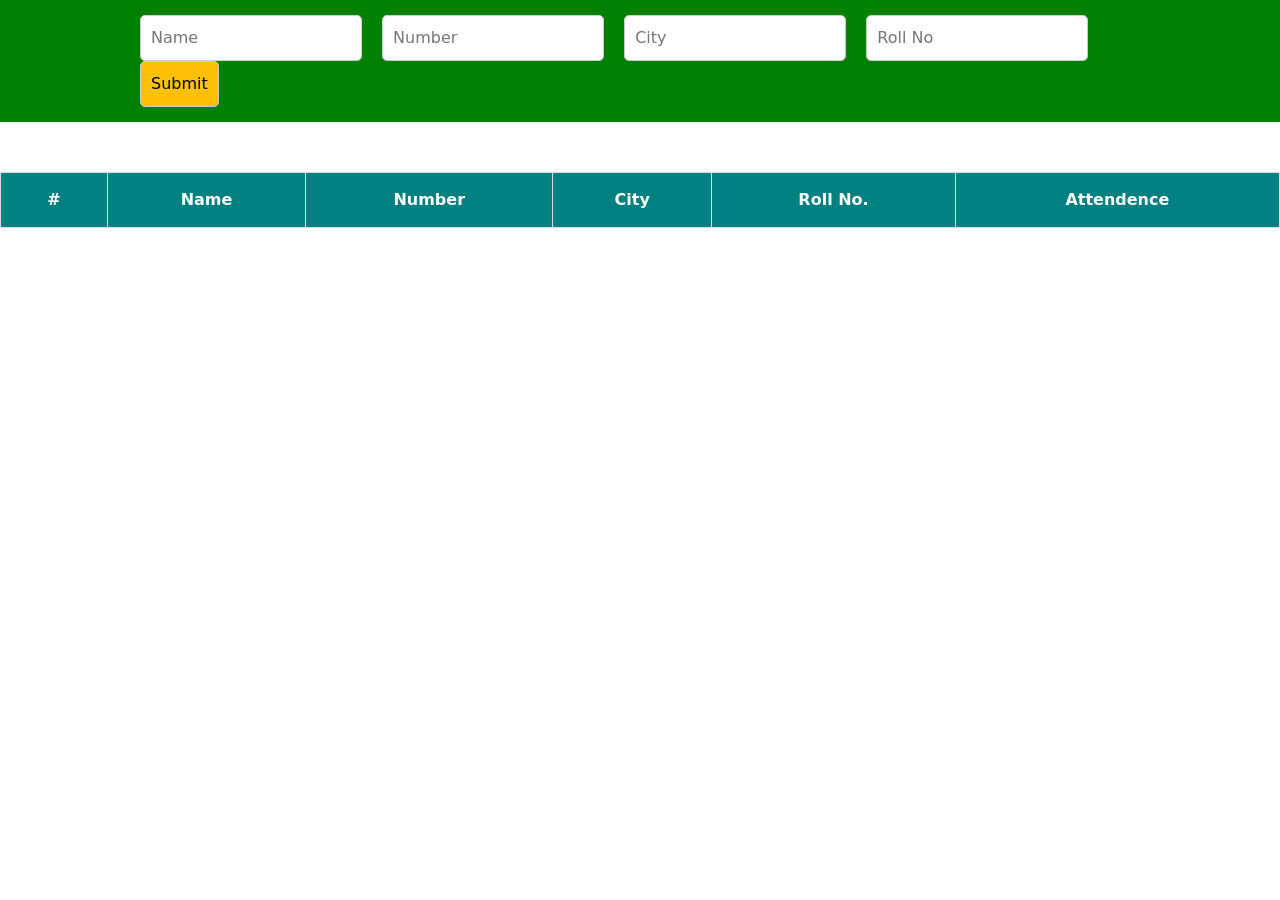
==== student.html @ 0c56eda1 "First Commit" ====
<!doctype html>
<html lang="en">
  <head>
    <!-- Required meta tags -->
    <meta charset="utf-8">
    <meta name="viewport" content="width=device-width, initial-scale=1">

    <!-- Bootstrap CSS -->
    <link href="https://cdn.jsdelivr.net/npm/bootstrap@5.0.2/dist/css/bootstrap.min.css" rel="stylesheet" integrity="sha384-EVSTQN3/azprG1Anm3QDgpJLIm9Nao0Yz1ztcQTwFspd3yD65VohhpuuCOmLASjC" crossorigin="anonymous">
    <link rel="stylesheet" href="style.css">
    <title>Student Manegement</title>
  </head>
  <body>

    <div class="studentData">
        <form action="" id="form1">
            <input type="text" placeholder="Name" id="name" required>
            <input type="number" placeholder="Number" id="number" required>
            <input type="text" placeholder="City" id="city" required>
            <input type="number" placeholder="Roll No" id="rollNo" required>
            <input type="submit" class="btn btn-warning">
        </form>
    </div>



        <table>
            <thead>
                <tr>
                    <th>#</th>
                    <th>Name</th>
                    <th>Number</th>
                    <th>City</th>
                    <th>Roll No.</th>
                    <th>Attendence</th>
                </tr>
            </thead>
            <tbody id="tbody">

            </tbody>
        </table>
  
    <script src="https://cdn.jsdelivr.net/npm/bootstrap@5.0.2/dist/js/bootstrap.bundle.min.js" integrity="sha384-MrcW6ZMFYlzcLA8Nl+NtUVF0sA7MsXsP1UyJoMp4YLEuNSfAP+JcXn/tWtIaxVXM" crossorigin="anonymous"></script>
    <script src="./student.js"></script>
  </body>
</html>
---- style.css ----
*{
    margin: 0;
    padding: 0;
    box-sizing: border-box;
}
.heading{
    width: 100%;
    /* height: 100px; */
    background-color: green;
    font-size: 48px;
    color: white;
    text-align: center;
    padding: 20px;
    
}

#school{
    font-size: 48px;
    color: deeppink;
    text-align: center;
    padding: 20px;
    font-family: sans-serif;
    font-weight: 700;
}


/* --------------login form ----  */
.login{
    display: grid;
    grid-template-columns: 1fr 1fr;
    grid-template-rows: 400px;
    grid-gap: 20px;
    margin: 20px;

}

.image{
    width: 100%;
    height: 100%;
  
    background-size: cover;
    background-position: center;
    background-repeat: no-repeat;
}
.image img{
    width: 100%;
    height: 100%;
    object-fit: cover;
    border-radius: 10px;
}
.right{
    background-color: rgb(189, 211, 218);
    border-radius: 20px;
}
#form{
        display: flex;
        flex-direction: column;
      justify-content: center;
      align-items: center;
      margin-top: 10%;
      

  }
  #form input{
      
      padding: 12px 20px;
      margin: 10px 0;
      display: inline-block;
      border: 1px solid #ccc;
      box-sizing: border-box;
      border-radius: 5px;
  }
  #submit:hover{
      background-color: teal;
      color: black;
      border-radius: 5px;
  }

  .login_head{
      width: 80%;
      margin: auto;
      margin-top: 20px;
      font-size: 38px;
      background-color: green;
        color: white;
    text-align: center;
    padding: 10px;
     border-radius: 20px;   
  }


  /* --------------student form -------------- */

  table,
td,
th {
border: 1px solid #ddd;
text-align: left;

}

table {
border-collapse: collapse;
width: 100%;
margin: auto;
margin-top: 50px;


}

th,
td {
padding: 15px;
text-align: center;
}

tr > th {
background-color: teal;
color: white;
}

.studentData{
    width: 100%;
    background-color: green;
    padding: 15px;

}
#form1{
    margin: auto;
    width: 80%;
    
}
#form1 input{
    padding: 10px ;
    margin-right: 15px;
    display: inline-block;
    border: 1px solid #ccc;
    box-sizing: border-box;
    border-radius: 5px;
}
#form1 input:focus{
    outline: none;
}

.td6{
    display: flex;
    align-items: center;
    justify-content: center;


}
.td6 > button{
    margin-right: 10px;
    color: white;
    border-radius: 5px;
    padding: 5px 10px;
    border: none;
    cursor: pointer;
} 

.td6 > button:nth-child(1){
    background-color: green;
}
.td6 > button:nth-child(2){
    background-color: red;
}

#absent{
    background-color: red;
}
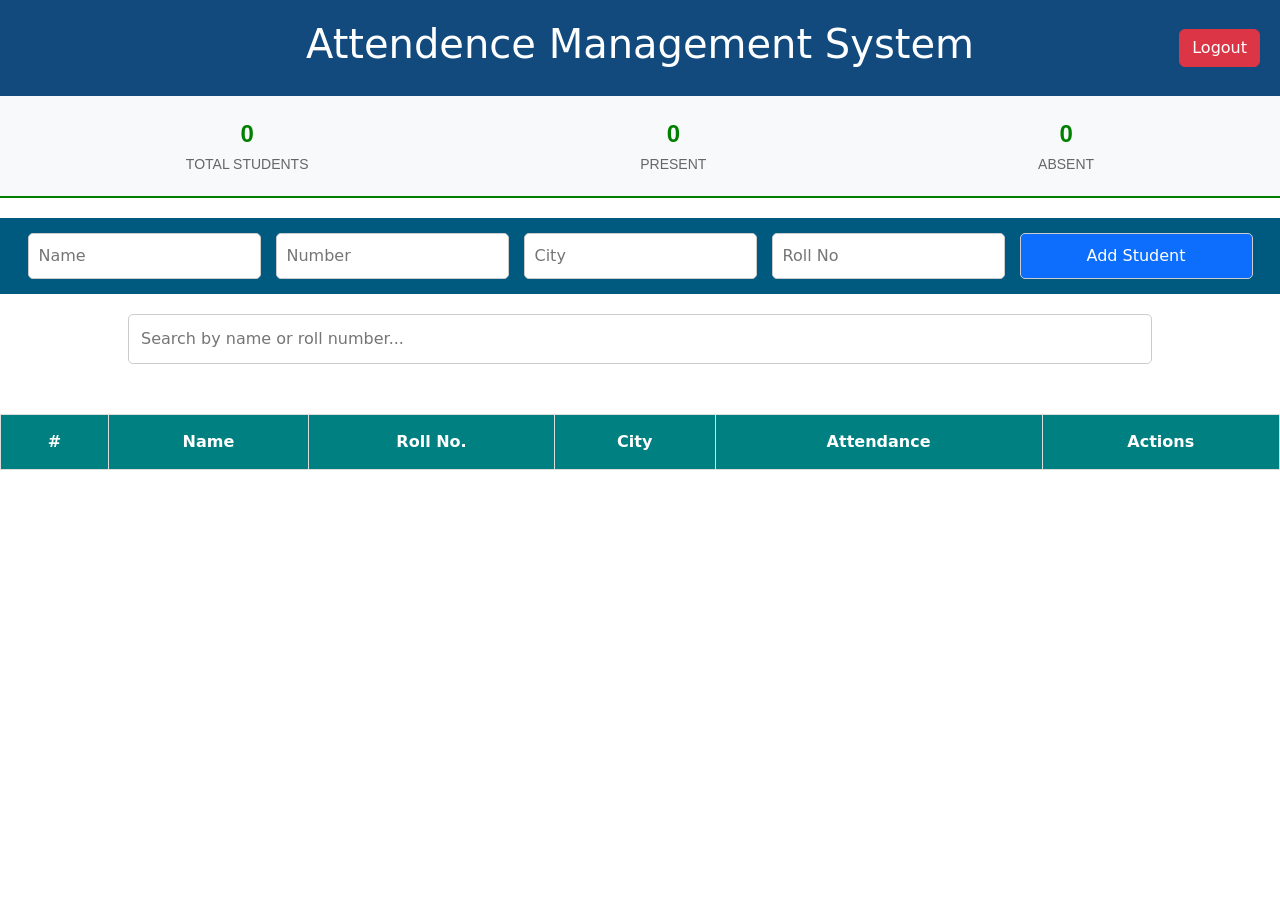
==== commit 594dc32c: "feat: add student management features including search, edit, delete, and attendance tracking with s" ====
--- a/student.html
+++ b/student.html
@@ -8,9 +8,30 @@
     <!-- Bootstrap CSS -->
     <link href="https://cdn.jsdelivr.net/npm/bootstrap@5.0.2/dist/css/bootstrap.min.css" rel="stylesheet" integrity="sha384-EVSTQN3/azprG1Anm3QDgpJLIm9Nao0Yz1ztcQTwFspd3yD65VohhpuuCOmLASjC" crossorigin="anonymous">
     <link rel="stylesheet" href="style.css">
-    <title>Student Manegement</title>
+    <title>Student Management</title>
   </head>
   <body>
+
+    <div class="heading" style="position: relative;">
+        <h1>Attendence Management System</h1>
+        <a href="index.html" class="btn btn-danger" id="logout-btn">Logout</a>
+    </div>
+
+    <!-- Stats Section (New Feature) -->
+    <div class="stats-container">
+        <div class="stat-item">
+            <span class="stat-value" id="total-count">0</span>
+            <span class="stat-label">Total Students</span>
+        </div>
+        <div class="stat-item">
+            <span class="stat-value" id="present-count">0</span>
+            <span class="stat-label">Present</span>
+        </div>
+        <div class="stat-item">
+            <span class="stat-value" id="absent-count">0</span>
+            <span class="stat-label">Absent</span>
+        </div>
+    </div>
 
     <div class="studentData">
         <form action="" id="form1">
@@ -18,27 +39,30 @@
             <input type="number" placeholder="Number" id="number" required>
             <input type="text" placeholder="City" id="city" required>
             <input type="number" placeholder="Roll No" id="rollNo" required>
-            <input type="submit" class="btn btn-warning">
+            <input type="submit" class="btn btn-primary" id="add-btn" value="Add Student">
         </form>
     </div>
 
+    <!-- Search Bar (New Feature) -->
+    <div class="search-container">
+        <input type="text" id="search" class="search-input" placeholder="Search by name or roll number...">
+    </div>
 
-
-        <table>
-            <thead>
-                <tr>
-                    <th>#</th>
-                    <th>Name</th>
-                    <th>Number</th>
-                    <th>City</th>
-                    <th>Roll No.</th>
-                    <th>Attendence</th>
-                </tr>
-            </thead>
-            <tbody id="tbody">
-
-            </tbody>
-        </table>
+    <table>
+        <thead>
+            <tr>
+                <th>#</th>
+                <th>Name</th>
+                <th>Roll No.</th>
+                <th>City</th>
+                <th>Attendance</th>
+                <th>Actions</th>
+            </tr>
+        </thead>
+        <tbody id="tbody">
+            <!-- Data will be injected here -->
+        </tbody>
+    </table>
   
     <script src="https://cdn.jsdelivr.net/npm/bootstrap@5.0.2/dist/js/bootstrap.bundle.min.js" integrity="sha384-MrcW6ZMFYlzcLA8Nl+NtUVF0sA7MsXsP1UyJoMp4YLEuNSfAP+JcXn/tWtIaxVXM" crossorigin="anonymous"></script>
     <script src="./student.js"></script>
--- a/style.css
+++ b/style.css
@@ -6,7 +6,7 @@
 .heading{
     width: 100%;
     /* height: 100px; */
-    background-color: green;
+    background-color: rgb(18, 74, 126);
     font-size: 48px;
     color: white;
     text-align: center;
@@ -14,13 +14,13 @@
     
 }
 
-#school{
-    font-size: 48px;
-    color: deeppink;
-    text-align: center;
-    padding: 20px;
-    font-family: sans-serif;
-    font-weight: 700;
+#logout-btn {
+    position: absolute;
+    top: 50%;
+    right: 20px;
+    transform: translateY(-50%);
+    font-size: 16px;
+    font-weight: 500;
 }
 
 
@@ -49,7 +49,7 @@
     border-radius: 10px;
 }
 .right{
-    background-color: rgb(189, 211, 218);
+    background-color: rgb(182, 226, 240);
     border-radius: 20px;
 }
 #form{
@@ -71,7 +71,7 @@
       border-radius: 5px;
   }
   #submit:hover{
-      background-color: teal;
+      background-color: rgb(51, 89, 216);
       color: black;
       border-radius: 5px;
   }
@@ -81,7 +81,7 @@
       margin: auto;
       margin-top: 20px;
       font-size: 38px;
-      background-color: green;
+      background-color: rgb(5, 46, 117);
         color: white;
     text-align: center;
     padding: 10px;
@@ -121,29 +121,36 @@
 
 .studentData{
     width: 100%;
-    background-color: green;
+    background-color: rgb(0, 90, 128);
     padding: 15px;
 
 }
 #form1{
     margin: auto;
-    width: 80%;
-    
+    width: 98%; 
+    display: flex;
+    gap: 15px;
+    align-items: center;
+    flex-wrap: nowrap; /* Force one row */
 }
 #form1 input{
     padding: 10px ;
-    margin-right: 15px;
+    flex: 1; /* Inputs will share space */
     display: inline-block;
     border: 1px solid #ccc;
     box-sizing: border-box;
     border-radius: 5px;
+    margin: 0; /* Remove old margin-right */
 }
 #form1 input:focus{
     outline: none;
 }
+#add-btn {
+    white-space: nowrap; /* Prevent button text wrapping */
+}
 
 .td6{
-    display: flex;
+    /* display: flex; */
     align-items: center;
     justify-content: center;
 
@@ -167,4 +174,90 @@
 
 #absent{
     background-color: red;
+}
+
+/* ----------------- New Feature Styles (Integrated) ----------------- */
+
+/* Attendance Button 'Active' States */
+.btn-present.active {
+    background-color: #0d6efd !important; /* Blue to show selection */
+    box-shadow: 0 0 5px rgba(13, 110, 253, 0.5);
+}
+
+.btn-absent.active {
+    background-color: #000 !important; /* Black to show selection */
+    box-shadow: 0 0 5px rgba(0, 0, 0, 0.5);
+}
+
+/* Stats Section */
+.stats-container {
+    display: flex;
+    justify-content: space-around;
+    padding: 20px;
+    background-color: #f8f9fa;
+    border-bottom: 2px solid green;
+    margin-bottom: 20px;
+}
+
+.stat-item {
+    text-align: center;
+    font-family: Arial, sans-serif;
+}
+
+.stat-value {
+    display: block;
+    font-size: 24px;
+    font-weight: bold;
+    color: green;
+}
+
+.stat-label {
+    font-size: 14px;
+    color: #666;
+    text-transform: uppercase;
+}
+
+/* Search Area */
+.search-container {
+    width: 80%;
+    margin: 20px auto;
+}
+
+.search-input {
+    width: 100%;
+    padding: 12px;
+    border: 1px solid #ccc;
+    border-radius: 5px;
+    font-size: 16px;
+}
+
+/* Action Buttons (Edit/Delete) */
+.btn-edit {
+    background-color: #ffc107 !important; /* Warning / Yellow */
+    color: black !important;
+}
+
+.btn-delete {
+    background-color: #dc3545 !important; /* Danger / Red */
+    color: white !important;
+}
+
+.attendance-btns {
+    display: flex;
+    gap: 5px;
+    justify-content: center;
+}
+
+/* Ensure form buttons look like original btn-warning if possible */
+.btn-premium {
+    padding: 10px 20px;
+    background-color: #ffc107;
+    border: none;
+    border-radius: 5px;
+    cursor: pointer;
+    font-weight: bold;
+}
+.btn-premium:hover {
+    background-color: teal;
+    color: white;
 }
